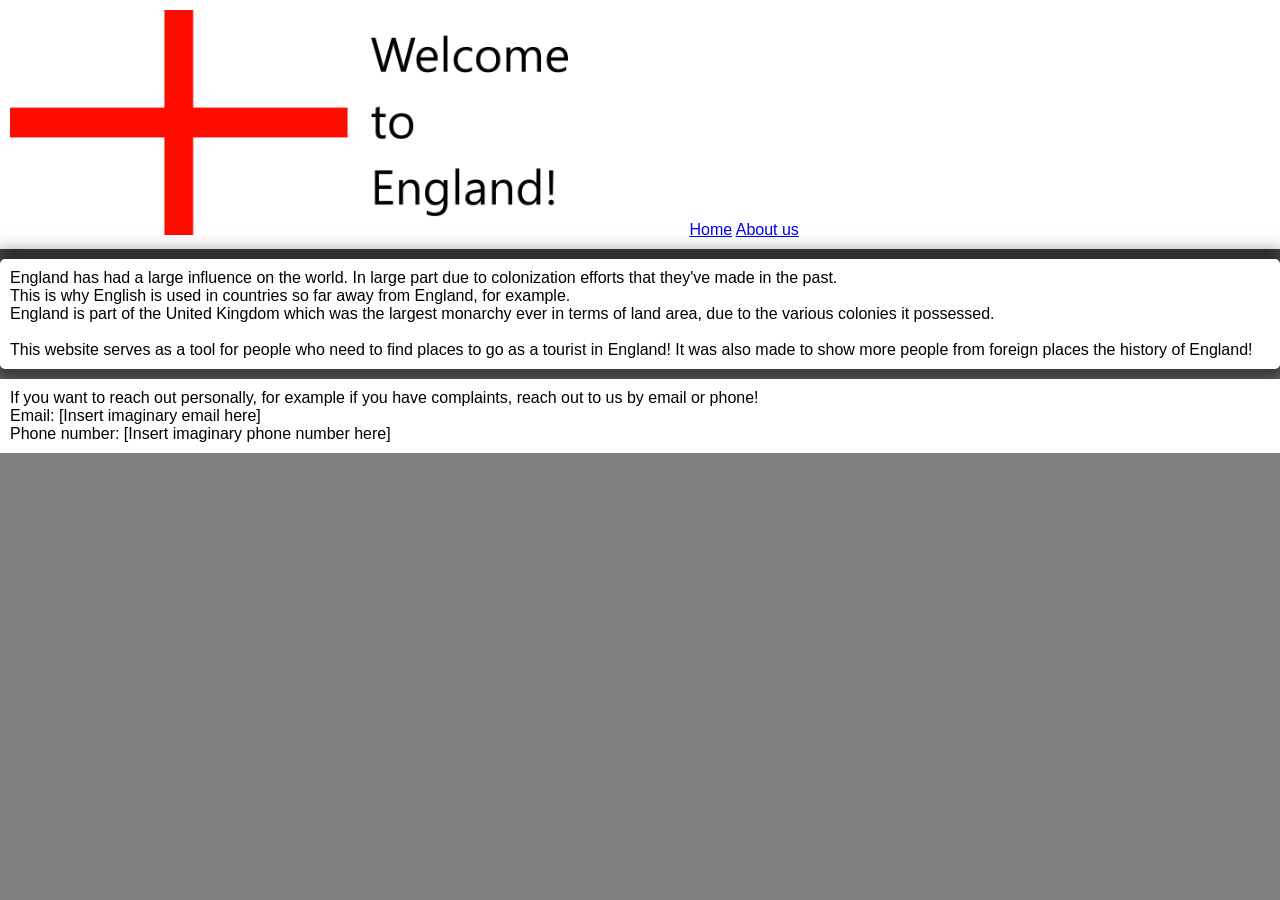
==== html/about.html @ 21044a7b "Version 1" ====
<!DOCTYPE html>
<html>
    <head>

        <title>Welcome to England!</title>
        <link rel="stylesheet" href="../css/style.css">

    </head>

    <body>

        <main id="home-main">
            <header>
                <img src="../images/logo.png" id="logo">
                <a href="../index.html">Home</a>
                <a href="../html/about.html">About us</a>
            </header>

            <section>
                England has had a large influence on the world. In large part due to colonization efforts that they've made in the past. <br>
                This is why English is used in countries so far away from England, for example.<br>
                England is part of the United Kingdom which was the largest monarchy ever in terms of land area, due to the various colonies it possessed.<br>
<br>
                This website serves as a tool for people who need to find places to go as a tourist in England! It was also made to show more people from foreign places the history of England!<br>
            </section>


            <footer>
                If you want to reach out personally, for example if you have complaints, reach out to us by email or phone!<br>
                Email: [Insert imaginary email here]<br>
                Phone number: [Insert imaginary phone number here]
            </footer>
        </main>

    </body>
</html>
---- css/style.css ----
* {

margin: 0;

}

body {

font-family: Arial, Helvetica, sans-serif;
background-color: gray;

}

main {

display: flex;
flex-direction: column;
row-gap: 10px;

}
#stuff {

display: flex;
flex-direction: row;

}

header {

background-color: white;
box-shadow: 0px 5px 20px 10px rgba(0, 0, 0, 0.576);

text-align: left;
padding: 10px;

}
#logo {

height: 25vh;
width: auto;

}

footer {

background-color: white;
padding: 10px;

}

nav {

flex: 1;
background-color: white;
box-shadow: 0px 5px 20px 10px rgba(0, 0, 0, 0.576);
border-radius: 5px;

padding: 10px;
text-align: center;

}

#content-main {

flex: 3;

}

.entry {

display: flex;
flex-direction: row;

height: fit-content;
margin: 5px;

text-align: left;
line-height: 150%;

}
section {

border-radius: 5px;
background-color: white;
box-shadow: 0px 5px 20px 10px rgba(0, 0, 0, 0.576);

padding: 10px;

}
.entry-img {

border-radius: 5px;
width: 500px;
height: auto;

}
.thumbnail {

display: flex;
flex-direction: column;
text-align: center;

}

ul {

margin-left: -40px;
list-style: inside;

}
li {

outline-width: 10px;
outline-color: black;
line-height: 200%;

}

a:hover {

font-size: 110%;

}
p {

padding-left: 5px;
overflow-wrap: break-word;

}
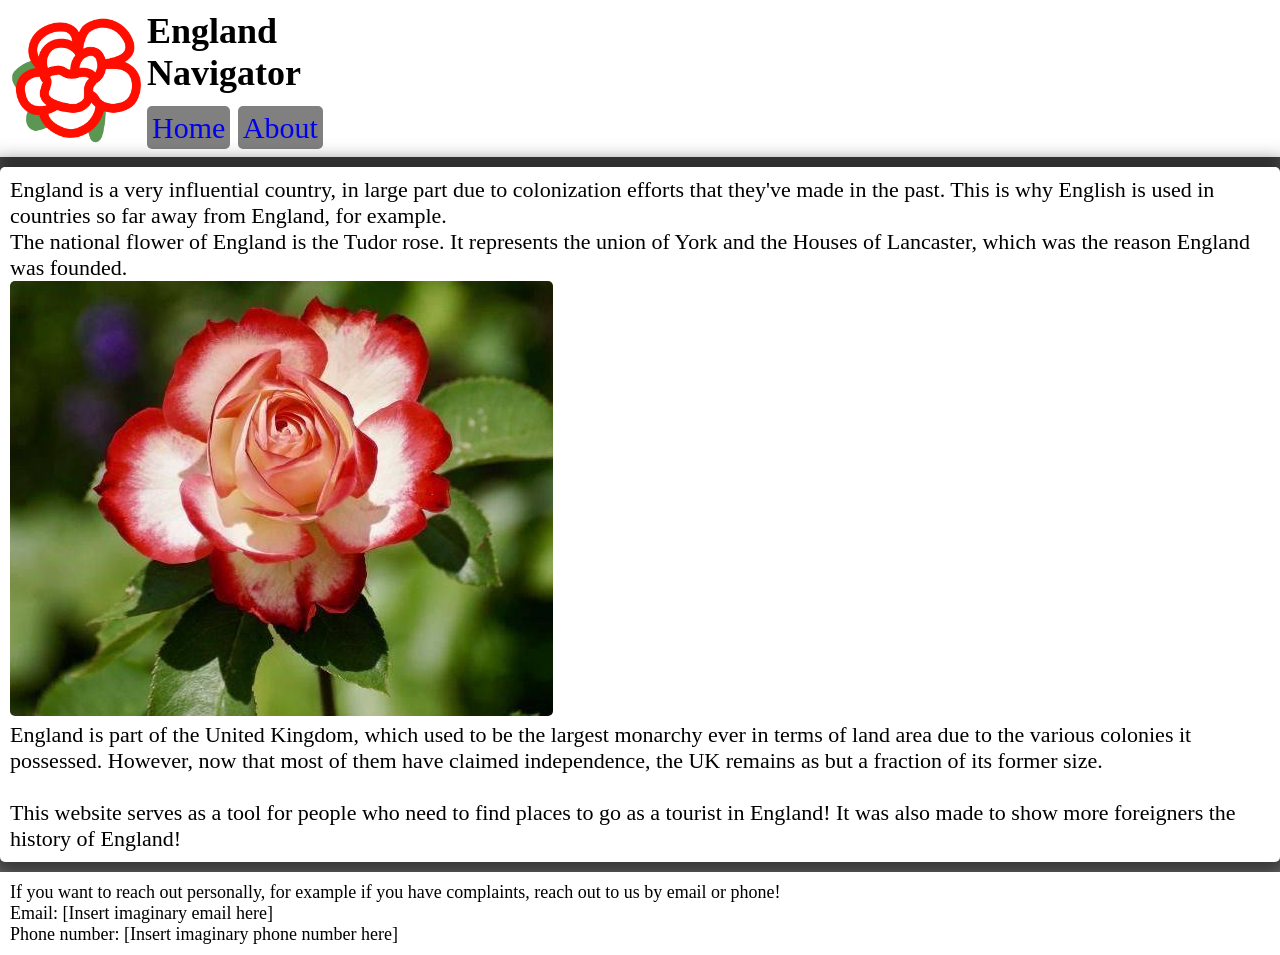
==== commit 811d52e9: "V1 Finished" ====
--- a/html/about.html
+++ b/html/about.html
@@ -2,29 +2,42 @@
 <html>
     <head>
 
-        <title>Welcome to England!</title>
+        <title>England Navigator</title>
         <link rel="stylesheet" href="../css/style.css">
 
     </head>
 
     <body>
 
+        <!--Main container (for less clutter)-->
         <main id="home-main">
+            <!--Header section-->
             <header>
-                <img src="../images/logo.png" id="logo">
-                <a href="../index.html">Home</a>
-                <a href="../html/about.html">About us</a>
+                <img src="../images/logo.png" id="logo"> 
+                <div id="header-container">
+                    <h1>England<br>Navigator</h1>
+                    <div id="header-buttons">
+                        <a href="../index.html">Home</a>
+                        <a href="about.html">About</a>
+                    </div>
+                </div>
             </header>
 
-            <section>
-                England has had a large influence on the world. In large part due to colonization efforts that they've made in the past. <br>
-                This is why English is used in countries so far away from England, for example.<br>
-                England is part of the United Kingdom which was the largest monarchy ever in terms of land area, due to the various colonies it possessed.<br>
+            <!--Main text-->
+            <section id="about-main">
+England is a very influential country, in large part due to colonization efforts that they've made in the past. 
+This is why English is used in countries so far away from England, for example. <br>
+The national flower of England is the Tudor rose. It represents the union of York and the
+Houses of Lancaster, which was the reason England was founded. <br>
+<img src="../images/tudorrose.png" class="inpage"> <br>
+England is part of the United Kingdom, which used to be the largest monarchy ever in terms of land area due to the various colonies it possessed. 
+However, now that most of them have claimed independence, the UK remains as but a fraction of its former size. <br>
 <br>
-                This website serves as a tool for people who need to find places to go as a tourist in England! It was also made to show more people from foreign places the history of England!<br>
+This website serves as a tool for people who need to find places to go as a tourist in England! 
+It was also made to show more foreigners the history of England!
             </section>
 
-
+            <!--Footer-->
             <footer>
                 If you want to reach out personally, for example if you have complaints, reach out to us by email or phone!<br>
                 Email: [Insert imaginary email here]<br>
--- a/css/style.css
+++ b/css/style.css
@@ -1,16 +1,19 @@
+/* Applies to everything. */
 * {
 
 margin: 0;
+transition: 0.1s ease-in-out;
 
 }
 
+/* Main body and content container styling */
 body {
 
-font-family: Arial, Helvetica, sans-serif;
+font-family:Georgia, 'Times New Roman', Times, serif;
+font-size:large;
 background-color: gray;
 
 }
-
 main {
 
 display: flex;
@@ -24,30 +27,53 @@
 flex-direction: row;
 
 }
+#about-main {
+font-size: 22px;
+}
 
+/* Header + logo + buttons */
 header {
 
 background-color: white;
 box-shadow: 0px 5px 20px 10px rgba(0, 0, 0, 0.576);
+display: flex;
+flex-direction: row;
 
-text-align: left;
 padding: 10px;
+
+max-height: 138px;
 
 }
 #logo {
 
-height: 25vh;
-width: auto;
+width: 137px;
+height: 137px;
 
 }
+h1, #header-buttons, #header-container {
+    width: fit-content;
+}
+#header-buttons {
+    width: fit-content;
+    height: 50%;
+    align-content: center;
+    font-size: 30px;
+    padding: none;
+}
+#header-buttons a {
+    background-color: gray;
+    border-radius: 5px;
+    text-decoration: none;
+    padding: 5px;
+}
 
+/* Other sections */
 footer {
 
 background-color: white;
 padding: 10px;
 
 }
-
 nav {
 
 flex: 1;
@@ -60,12 +86,12 @@
 
 }
 
+/* Entries */
 #content-main {
 
 flex: 3;
 
 }
-
 .entry {
 
 display: flex;
@@ -102,6 +128,7 @@
 
 }
 
+/* Text element stylings (images inline included)*/
 ul {
 
 margin-left: -40px;
@@ -119,6 +146,7 @@
 a:hover {
 
 font-size: 110%;
+line-height: 95%;
 
 }
 p {
@@ -126,4 +154,10 @@
 padding-left: 5px;
 overflow-wrap: break-word;
 
+}
+
+img {
+height: 50%;
+width: auto;
+border-radius: 5px;
 }
